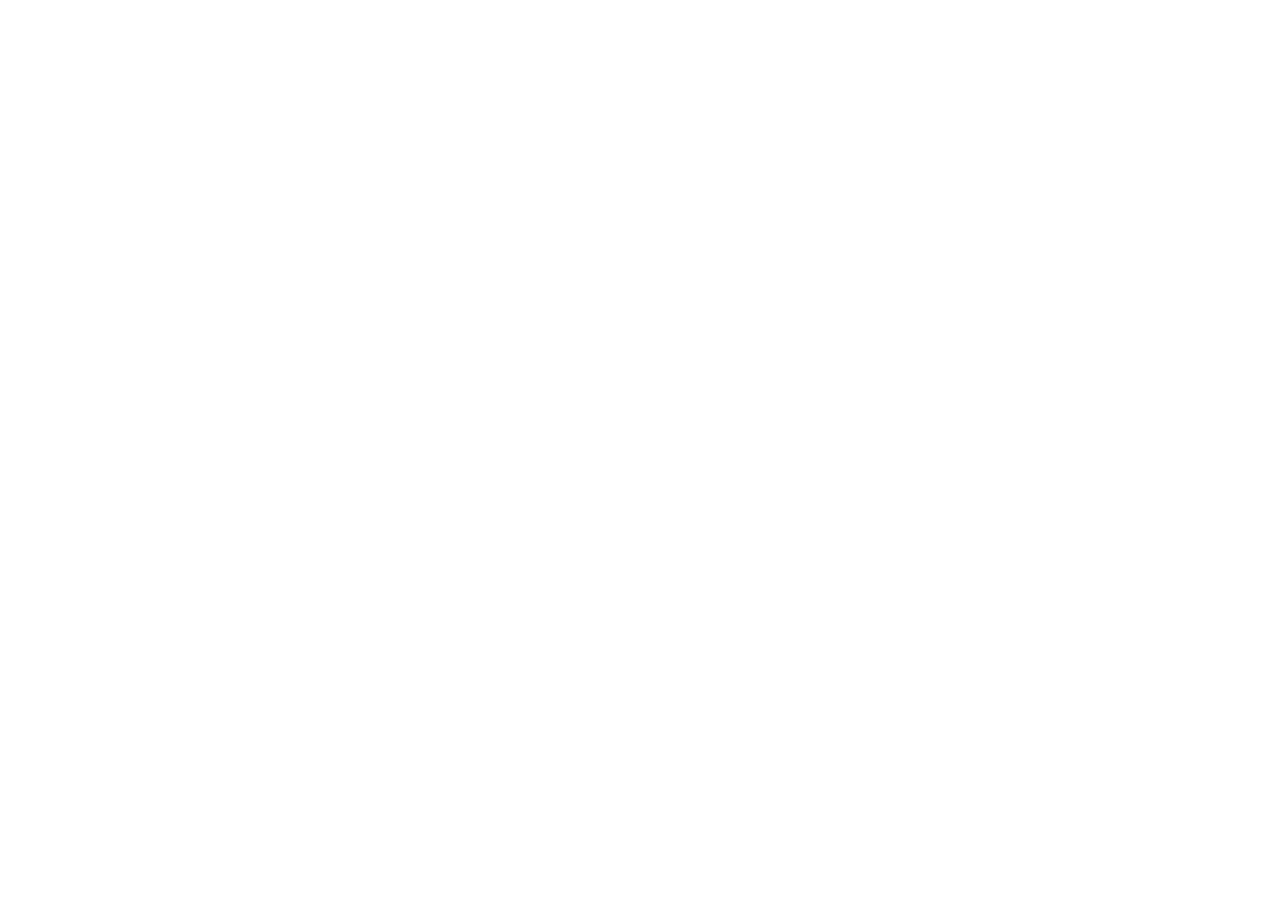
==== codes/index.html @ d7880f24 "first commit" ====
<!DOCTYPE html>
<html lang="en">
<head>
    <meta charset="UTF-8">
    <meta name="viewport" content="width=device-width, initial-scale=1.0">
    <title>Assignment 1</title>
    <!--Google fonts-->
    <link rel="preconnect" href="https://fonts.googleapis.com">
    <link rel="preconnect" href="https://fonts.gstatic.com" crossorigin>
    <link href="https://fonts.googleapis.com/css2?family=Merriweather:ital,opsz,wght@0,18..144,300..900;1,18..144,300..900&display=swap" rel="stylesheet">
    <!-- css link -->
     <link rel="stylesheet" href="style.css">
</head>
<body>

    
    
</body>
</html>
---- codes/style.css ----
.basic-font- {
  font-family: "Merriweather", serif;
  font-optical-sizing: auto;
  font-style: normal;
  font-variation-settings:
    "wdth" 100;
}
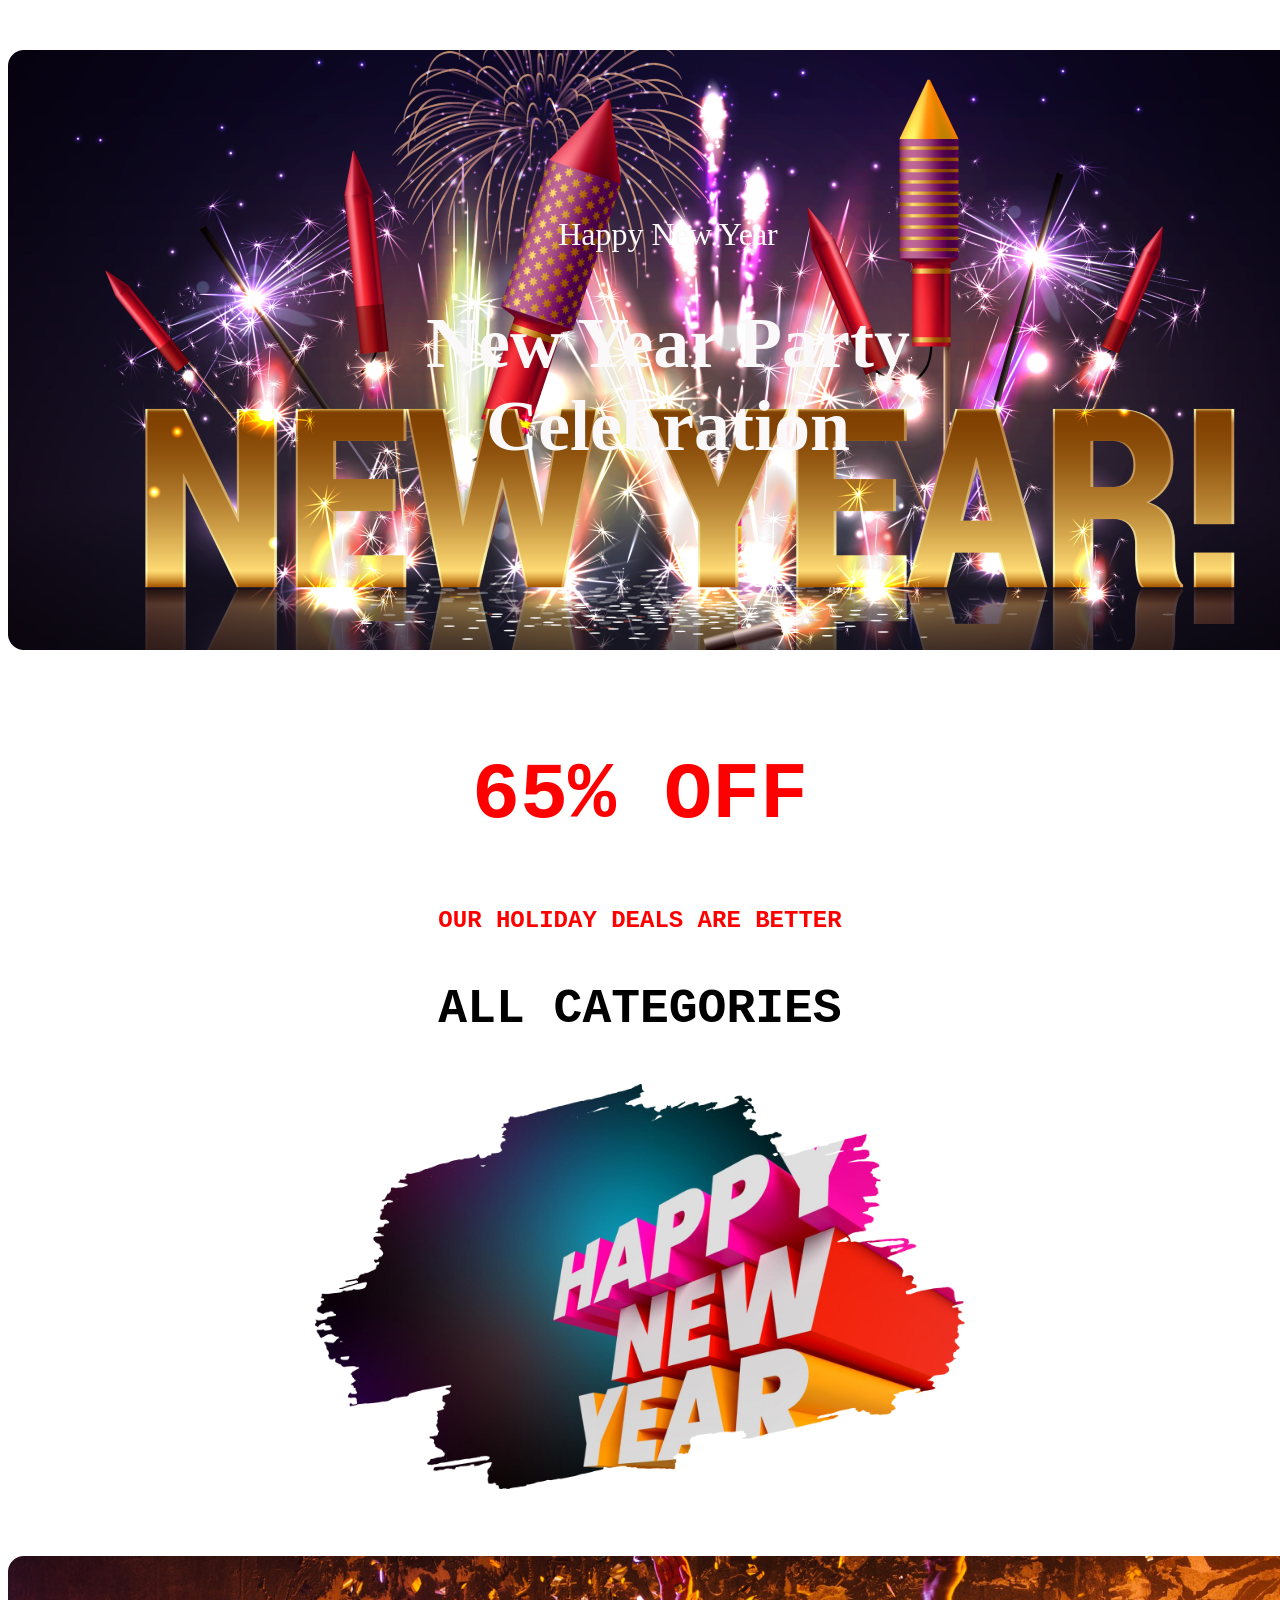
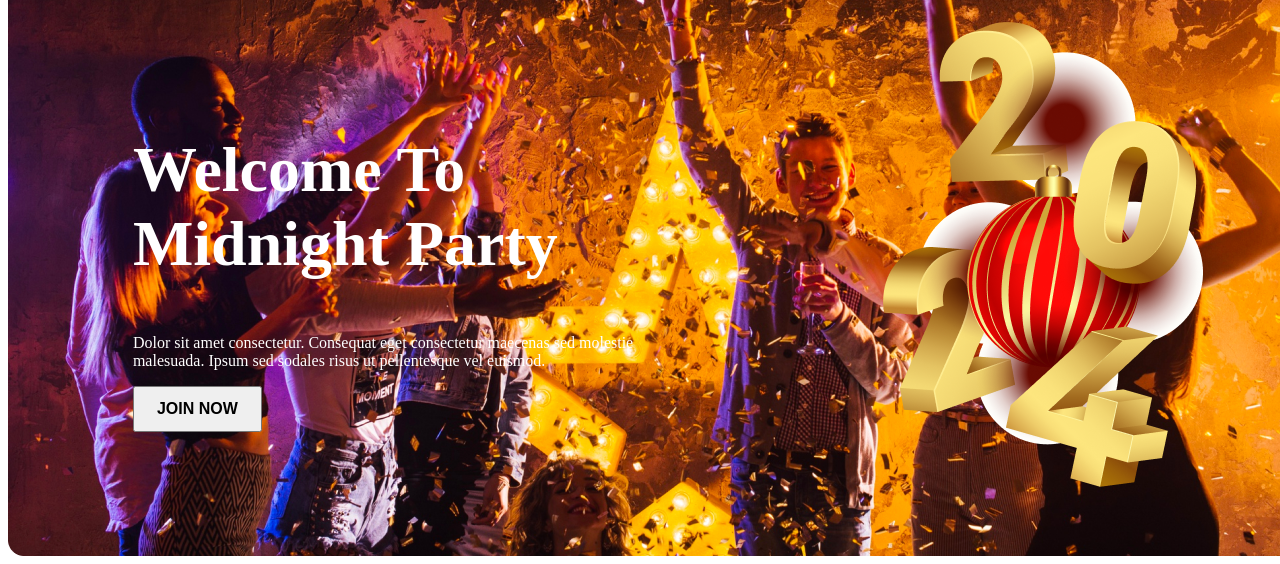
==== commit 89f8436a: "header and main added" ====
--- a/codes/index.html
+++ b/codes/index.html
@@ -12,8 +12,37 @@
      <link rel="stylesheet" href="style.css">
 </head>
 <body>
+    <header class="basic-font ">
+        <div class="banner">
+            <div class="banner-text">
+                <p>Happy New Year</p>
+                <h1>New Year Party <br> Celebration</h1>
+            </div>
+        </div>
+    </header>
 
-    
-    
+    <main>
+
+        <section class="offer-section basik-2">
+            <h1>65% OFF</h1>
+            <p>OUR HOLIDAY DEALS ARE BETTER</p>
+           <h3>ALL CATEGORIES</h3>
+           <img src="/images/New Year Photo.png" alt="">
+        </section>
+
+        <section class="basic-font">
+    <div class="party-banner">
+            <div class="banner-tiels">
+            <h1>Welcome To <br> Midnight Party</h1>
+            <p>Dolor sit amet consectetur. Consequat eget consectetur maecenas sed molestie <br> malesuada. Ipsum sed sodales risus ut pellentesque vel euismod. </p>
+            <button>JOIN NOW</button>
+            </div>
+
+            <div class="party-icon">
+                <img src="/images/Group 70.png" alt="IMG">
+            </div>
+    </div>
+        </section>
+    </main>
 </body>
 </html>
--- a/codes/style.css
+++ b/codes/style.css
@@ -1,4 +1,4 @@
-
+/* font awsome */
 .basic-font- {
   font-family: "Merriweather", serif;
   font-optical-sizing: auto;
@@ -6,3 +6,85 @@
   font-variation-settings:
     "wdth" 100;
 }
+
+.basik-2 {
+  font-family: "Intel One Mono", monospace;
+  font-optical-sizing: auto;
+  font-style: normal;
+}
+/* header section start here */
+.banner{
+  background-image: url('/images/Banner\ Image.png');
+  color: rgb(250, 248, 248);
+  height: 600px;
+  width: 1320px;
+  background-repeat: no-repeat;
+  align-items: center;
+  display: flex;
+  justify-content: center;
+  margin: 0 auto;
+  margin-top: 50px;
+}
+.banner-text{
+  text-align: center;
+}
+.banner-text p{
+  font-size: 32px;
+  font-weight: 400;
+}
+.banner-text h1{
+  font-size: 72px;
+  font-weight: bold;
+}
+
+/* offer start */
+.offer-section{
+  width: 802px;
+  height: 806px;
+  text-align: center;
+  margin: 0 auto;
+ 
+}
+.offer-section h1{
+  font-size: 80px;
+  font-weight: bold;
+  margin-top: 100px;
+  color: #FF0000;
+}
+.offer-section p{
+  
+  color: #FF0000;
+  font-weight: 600;
+  font-size: 24px;
+}
+.offer-section h3{
+  font-weight: bold;
+  font-size: 48px;
+}
+.offer-section img{
+  width: 650px;
+ 
+}
+/* party banner strat here  */
+
+.party-banner{
+  display: flex;
+  color: white;
+  background-image: url('/images/Vectorrr.png');
+  background-repeat: no-repeat;
+  width: 1320px;
+  height: 600px;
+  margin: 0 auto ;
+  justify-content: space-around;
+  align-items: center;
+  text-align: left;
+}
+.party-banner h1{
+  font-size: 64px;
+  font-weight: bold;
+}
+.party-banner button{
+  padding: 12px 22px;
+  font-weight: bold;
+  font-size: 16px;
+}
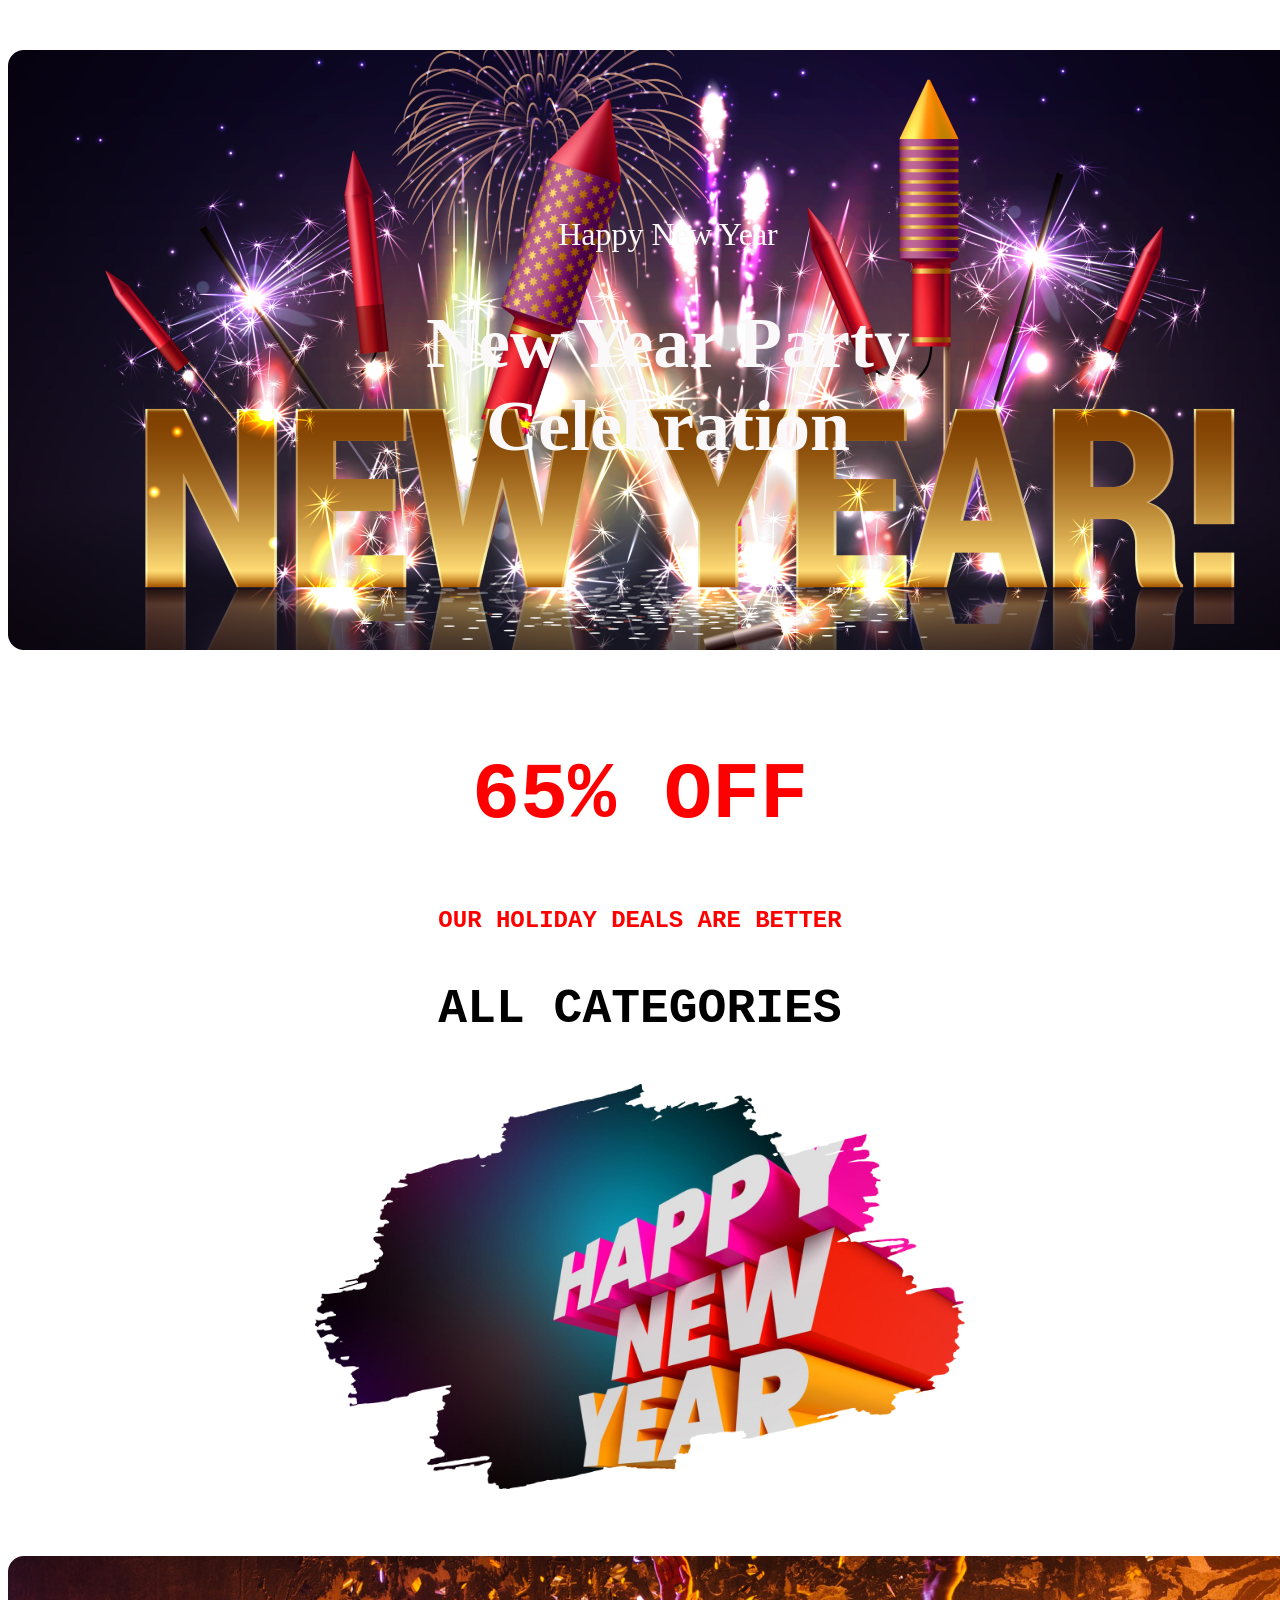
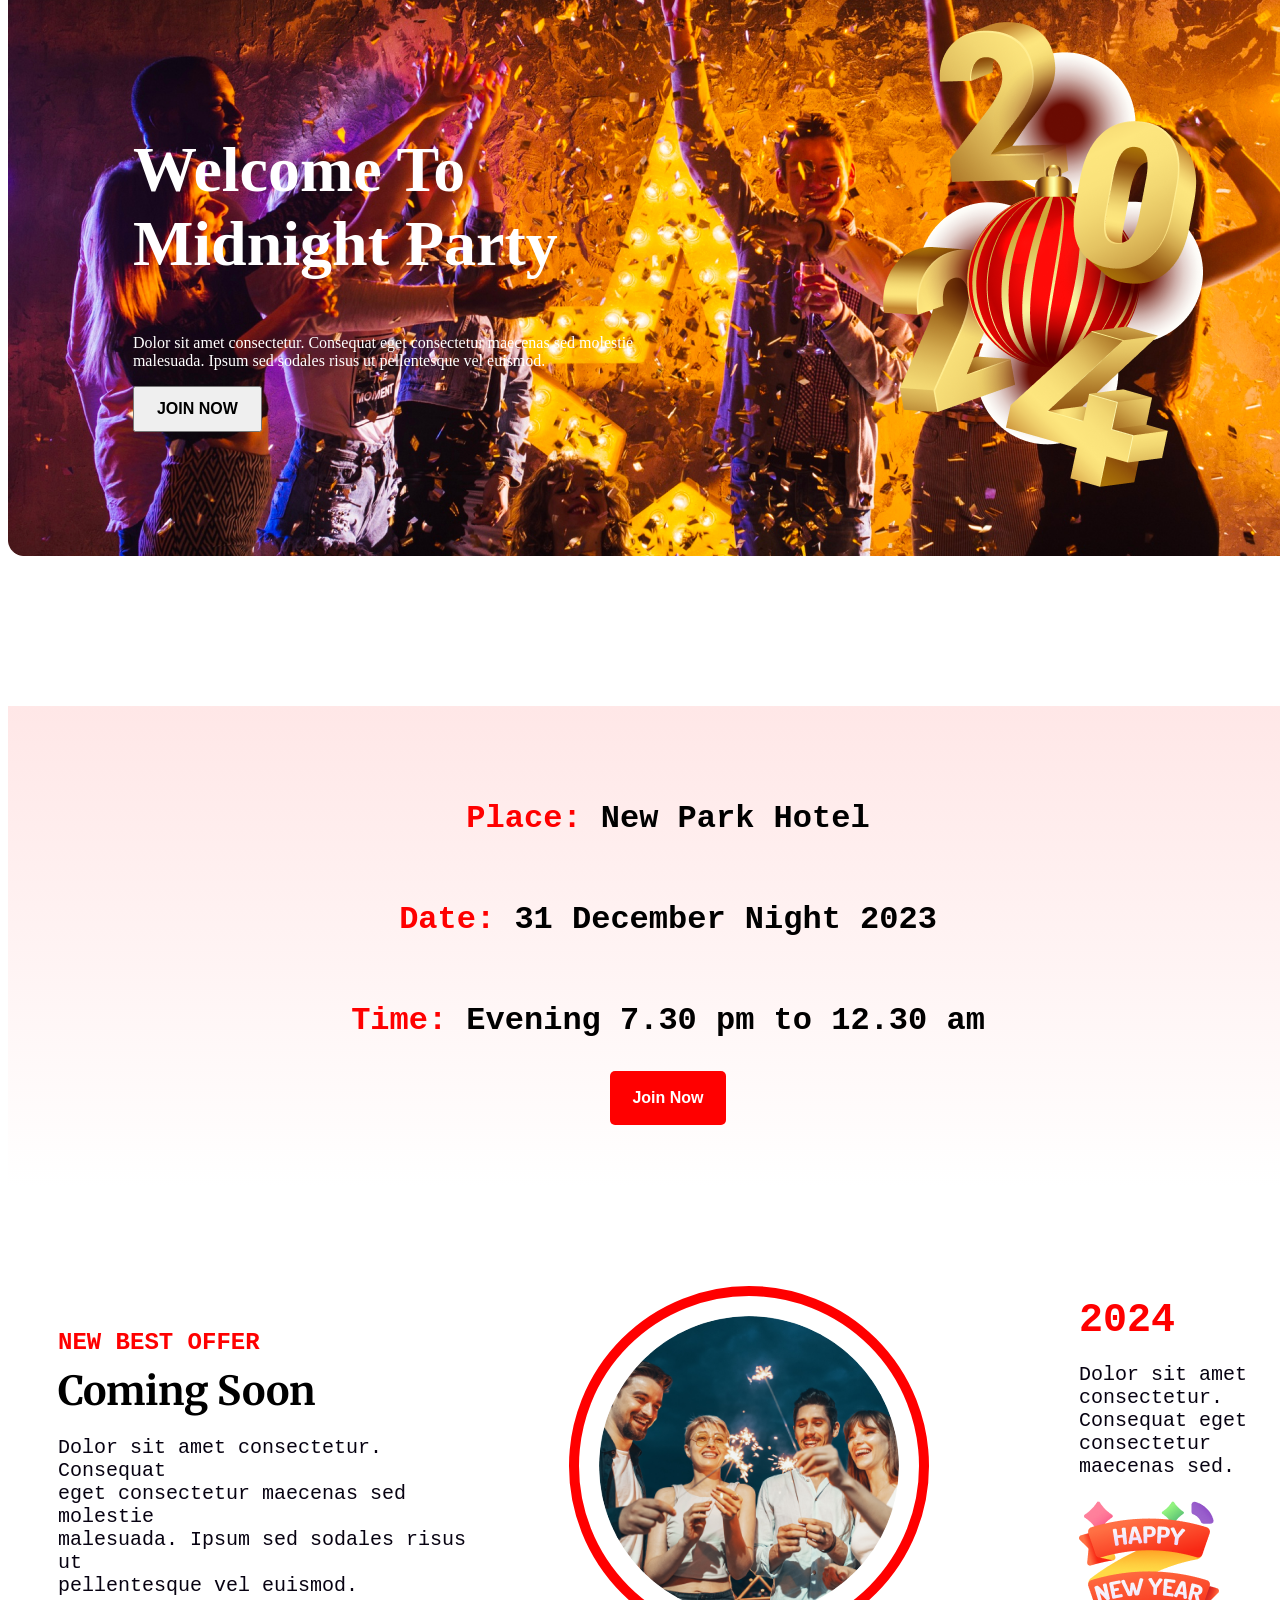
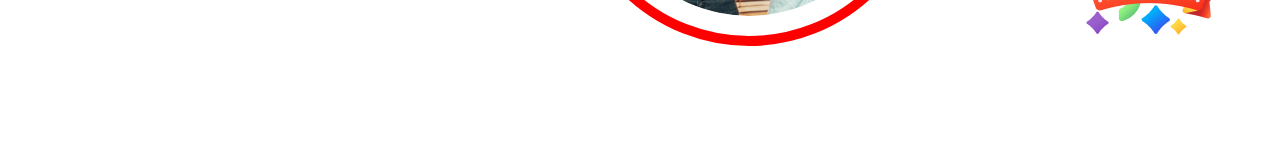
==== commit 8bea1efb: "some sectin added" ====
--- a/codes/index.html
+++ b/codes/index.html
@@ -31,7 +31,7 @@
         </section>
 
         <section class="basic-font">
-    <div class="party-banner">
+          <div class="party-banner">
             <div class="banner-tiels">
             <h1>Welcome To <br> Midnight Party</h1>
             <p>Dolor sit amet consectetur. Consequat eget consectetur maecenas sed molestie <br> malesuada. Ipsum sed sodales risus ut pellentesque vel euismod. </p>
@@ -41,7 +41,39 @@
             <div class="party-icon">
                 <img src="/images/Group 70.png" alt="IMG">
             </div>
-    </div>
+         </div>
+        </section>
+
+        <section class="info-sec basik-2">
+            <div class="info-title">
+                <h3><span>Place:</span> New Park Hotel</h3> 
+                <h3><span>Date:</span> 31 December Night 2023</h3> 
+                <h3><span>Time:</span> Evening 7.30 pm to 12.30 am</h3> 
+                <button>Join Now</button>
+            </div>
+        </section>
+
+        <section class="Coming-info basik-2">
+            <div class="c-div-1">
+                <h5>NEW BEST OFFER</h5>
+                <h3 class="basic-font-">Coming Soon</h3>
+                <p>Dolor sit amet consectetur. Consequat <br>
+                     eget consectetur maecenas sed molestie <br>
+                      malesuada. Ipsum sed sodales risus ut <br>
+                      pellentesque vel euismod.
+                </p>
+            </div>
+            <div class="basik-div-2">
+                <img src="/images/Ellipse 1.png" alt="">
+            </div>
+            <div class="basc-div-3">
+                <h3>2024</h3>
+                <p>Dolor sit amet consectetur. <br>
+                     Consequat eget consectetur <br>
+                     maecenas sed.
+                </p>
+                <img src="/images/Group 96.png" alt="">
+            </div>
         </section>
     </main>
 </body>
--- a/codes/style.css
+++ b/codes/style.css
@@ -87,4 +87,96 @@
   padding: 12px 22px;
   font-weight: bold;
   font-size: 16px;
+}
+/* info start here */
+.info-title{
+  width: 1320px;
+  height: 480px;
+  margin: 0 auto;
+  justify-content: center;
+  align-items: center;
+  text-align: center;
+  margin-top: 150px;
+  display: flex;
+  flex-direction: column;
+
+      background: linear-gradient(
+        to bottom,
+        #ffe7e7 0%,
+        #ffffff 100%
+    );
+}
+.info-title h3{
+  font-size: 32px;
+
+}
+.info-title span{
+  color: #FF0000;
+}
+.info-title button{
+  padding: 18px 22px;
+  background-color: #FF0000;
+  color: white;
+  font-size: 16px;
+  font-weight: 600;
+  border-radius: 5px;
+  border: none;
+}
+
+/* coming info start */
+.Coming-info{
+  margin-top: 150px;
+  display: flex;
+  height: 464px;
+  width: 1320px;
+  margin: 0 auto;
+  justify-content: space-around;
+  gap: 50px;
+  align-items: center;
+  justify-content: center;
+  padding: 50px;
+  
+}
+.c-div-1{
+  margin-right: 40px;
+}
+.c-div-1 h5{
+  font-weight: 600;
+  font-size: 24px;
+  color: #FF0000;
+  margin: 10px 0;
+  
+}
+.c-div-1 h3{
+ font-size: 40px;
+ margin: 5px 0;
+}
+.c-div-1 p{
+  font-weight: 400;
+  font-size: 20px;
+  color: #070211;
+  
+}
+.basc-div-3{
+  margin-top: 40px;
+}
+.basc-div-3 h3{
+  color: #FF0000;
+  font-weight: bold;
+  font-size: 40px;
+  margin: 5px 0;
+}
+.basc-div-3{
+  color: #070211;
+  font-size: 20px;
+  font-weight: 400;
+  margin: 5px 0;
+}
+.basik-div-2 img{
+  border: 10px solid #FF0000 ;
+  border-radius: 100% ;
+  padding: 20px;
+  height: 300px;
+  width: 300px;
+  margin-right: 100px;
 }
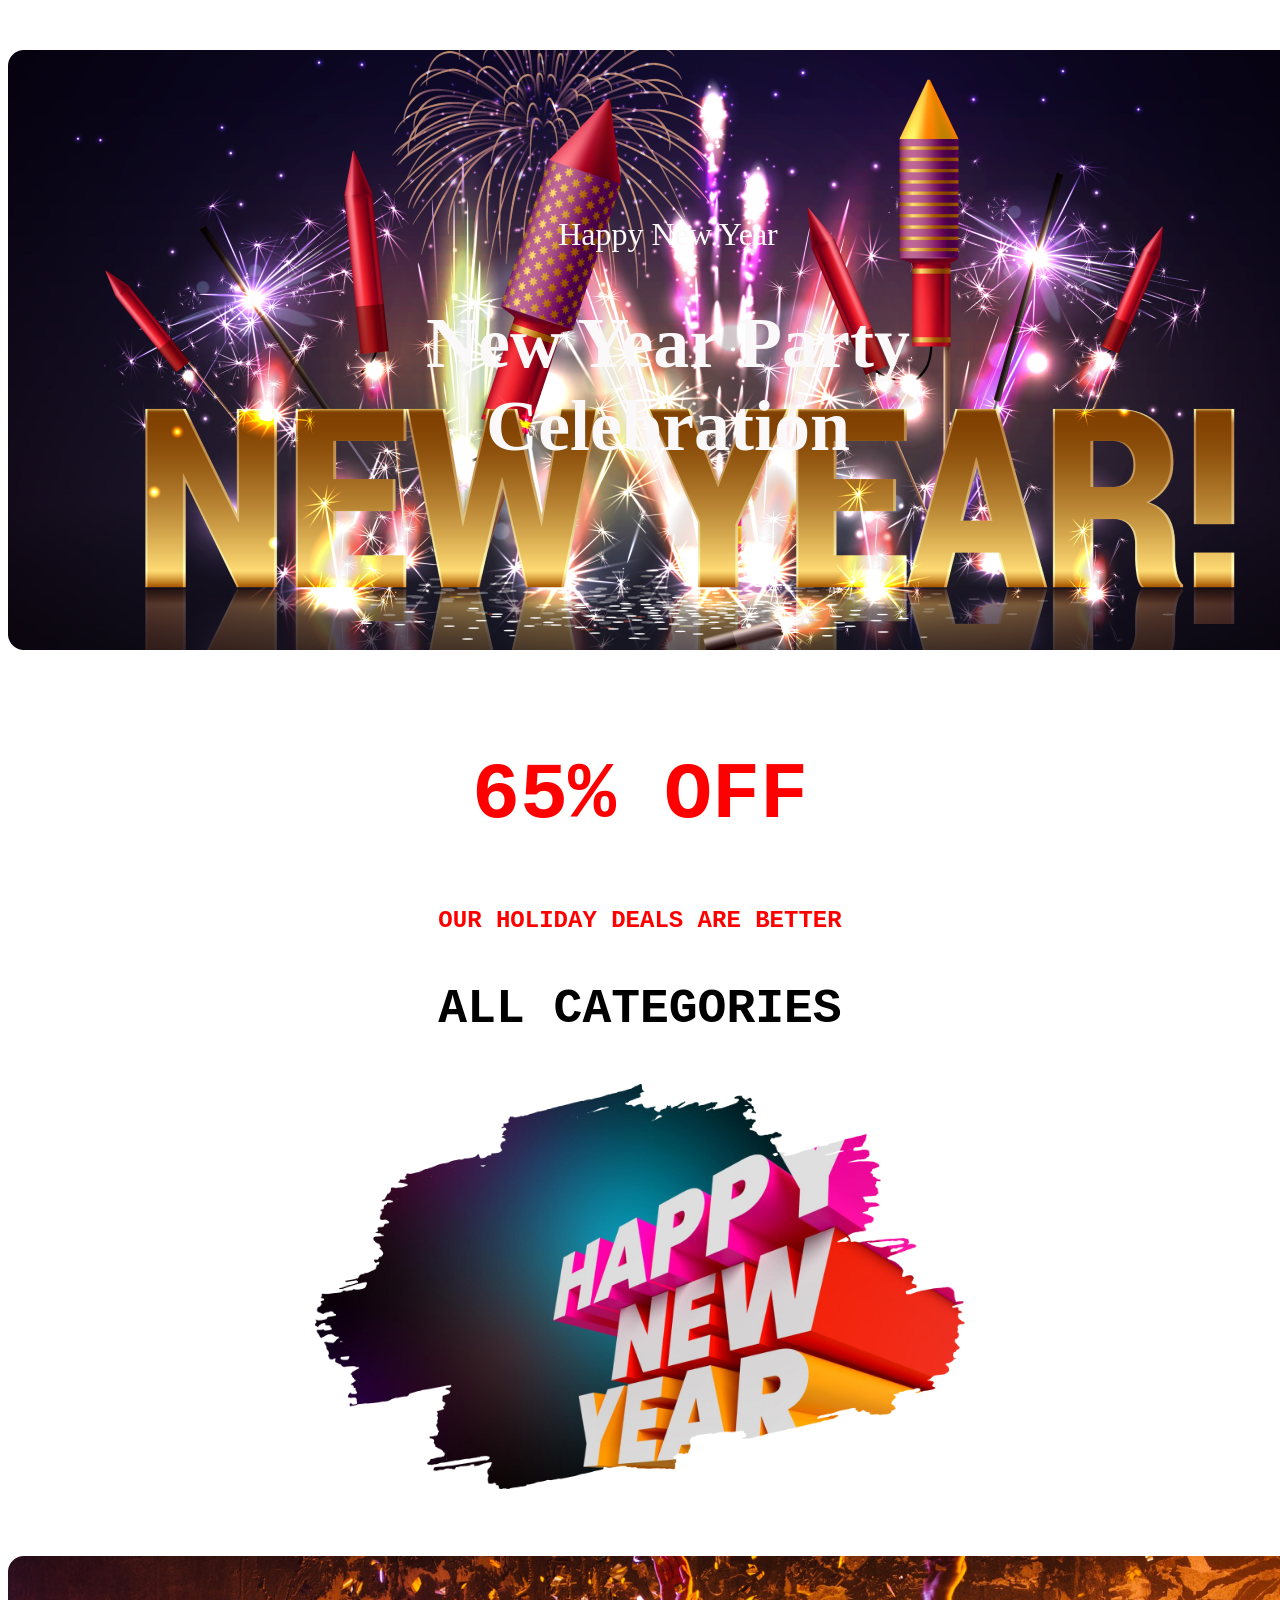
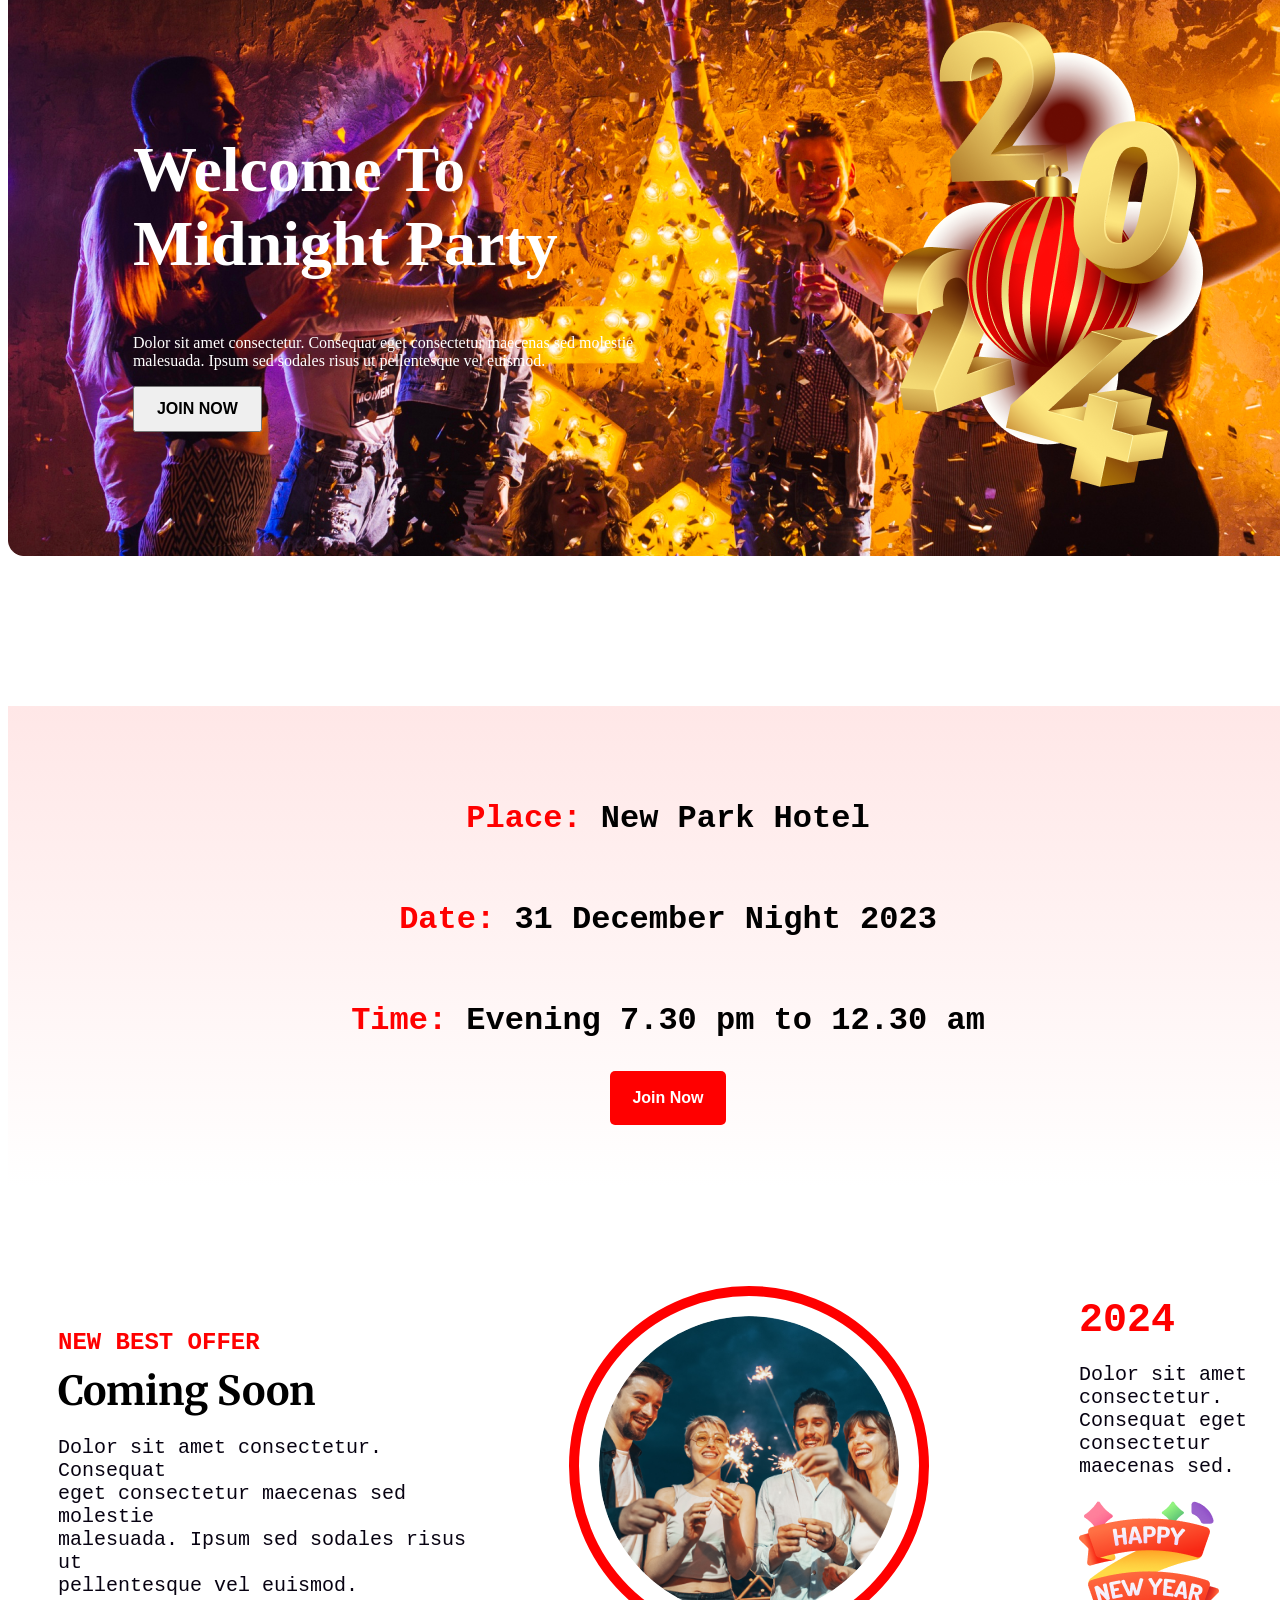
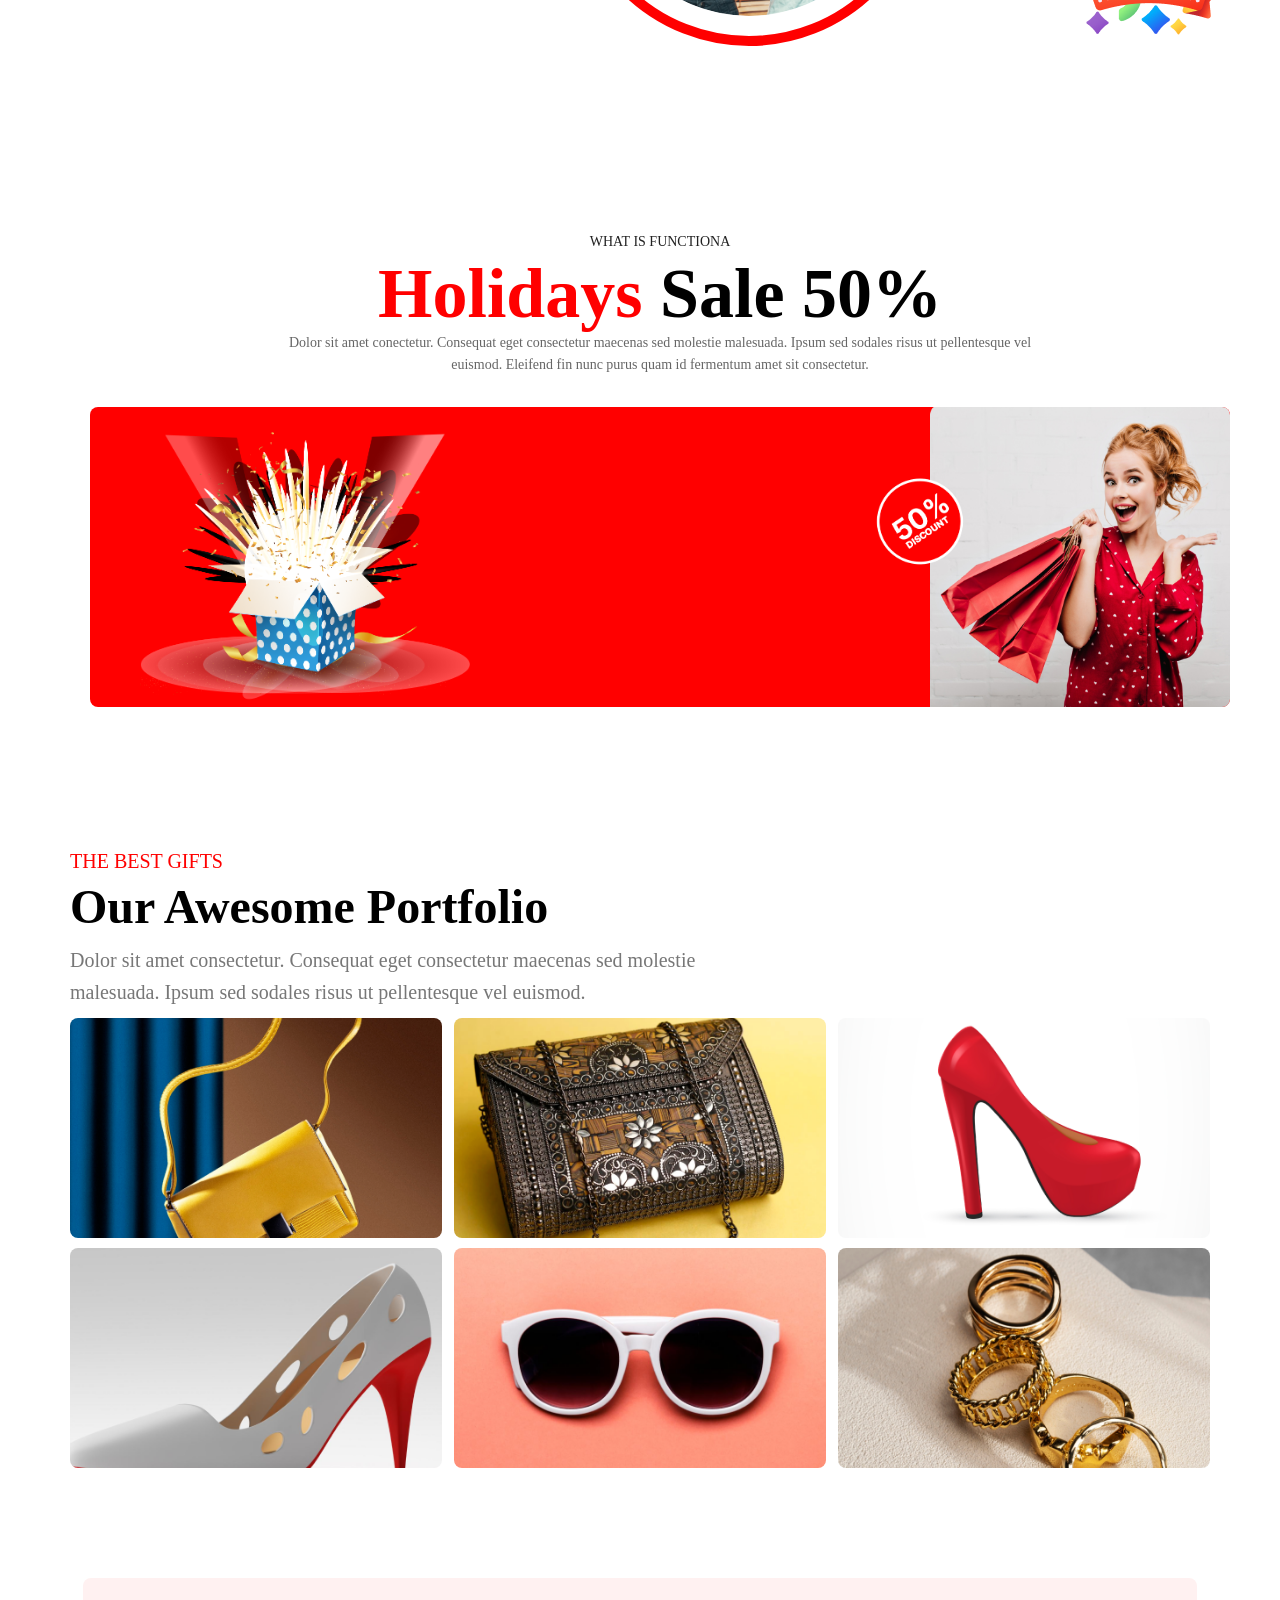
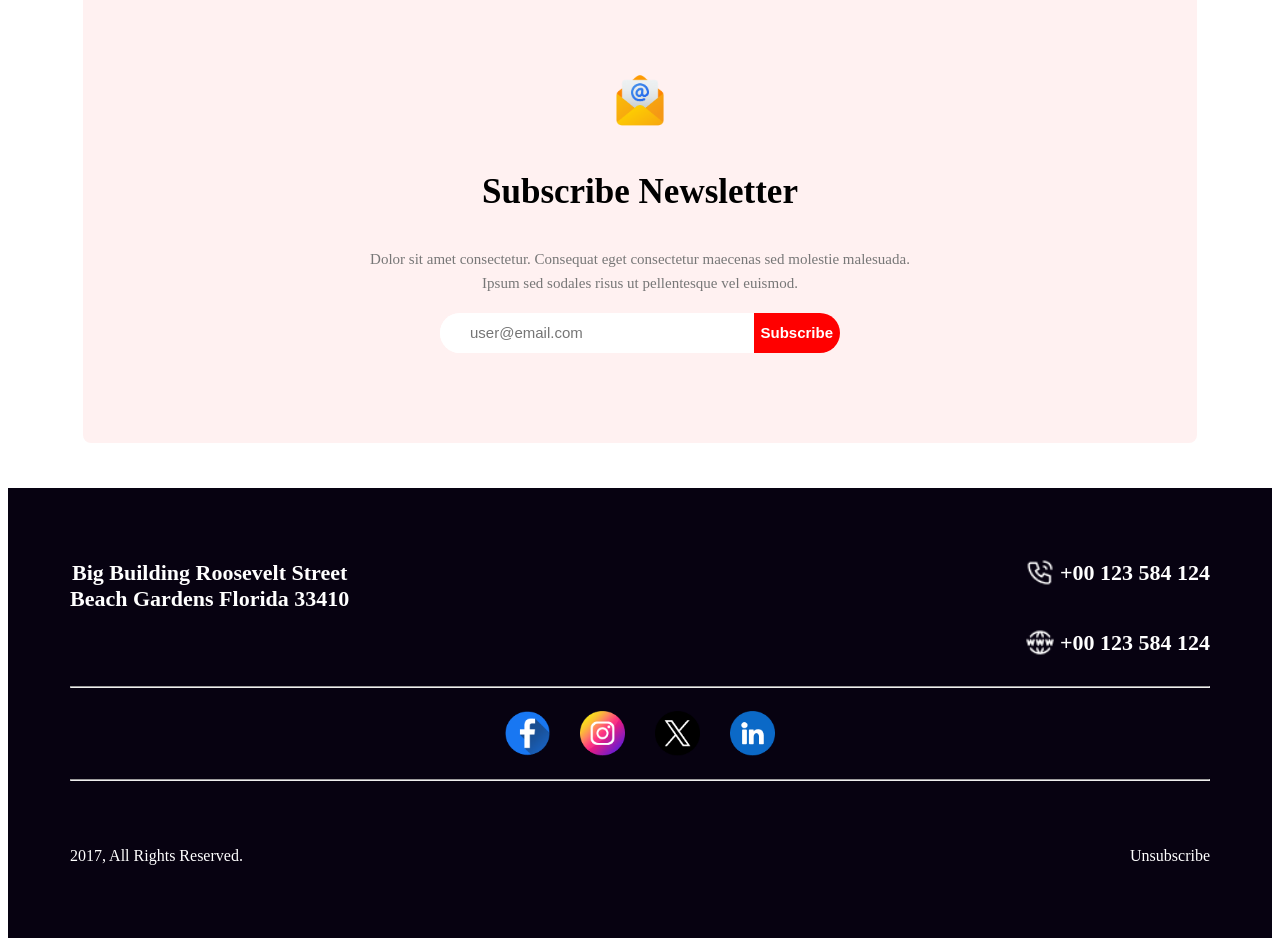
==== commit a7250209: "all section added" ====
--- a/codes/index.html
+++ b/codes/index.html
@@ -75,6 +75,124 @@
                 <img src="/images/Group 96.png" alt="">
             </div>
         </section>
+
+        <section class="sale-setion">
+
+            <!-- heading-->
+             <div class="sale-heading">
+                <p>WHAT IS FUNCTIONA</p>
+                <h1>
+                    <span>Holidays</span> Sale 50%
+                </h1>
+                <p class="description">
+                     Dolor sit amet conectetur. Consequat eget consectetur maecenas sed
+                      molestie malesuada. Ipsum sed sodales risus ut pellentesque vel euismod.
+                      Eleifend fin nunc purus quam id fermentum amet sit consectetur.
+                </p>
+             </div>
+
+            <!--sale banner-->
+             <div class="sale-banner">
+
+                <img class="bgimg-red" src="/images/Rectangle 2.png" alt="">
+
+                <!--gift box-->
+                <img class="gift-box" src="/images/Group 75.png" alt="">
+
+                <!--women-->
+                <img class="sale-women" src="/images/Rectangle 1.png" alt="">
+                
+                <!-- discount circle -->
+                <img class="discount-img" src="/images/Group 44.png" alt="50% sale">
+            
+            </div>
+
+        </section>
+
+        <section class="portfolio">
+
+            <div class="portfolio-titlr">
+                <p>THE BEST GIFTS</p>
+                <h1>Our Awesome Portfolio</h1>
+                <span>
+                     Dolor sit amet consectetur. Consequat eget consectetur maecenas
+                      sed molestie malesuada.  Ipsum sed sodales risus ut pellentesque
+                     vel euismod.
+                </span>
+            </div>
+
+            <div class="portfolio-images">
+                <div class="portfolio-item">
+                    <img src="/images/Rectangle 3.png" alt="">
+                </div>
+                <div class="portfolio-item">
+                    <img src="/images/Rectangle 4.png" alt="">
+                </div>
+                <div class="portfolio-item">
+                    <img src="/images/Rectangle 5.png" alt="">
+                </div>
+                <div class="portfolio-item">
+                    <img src="/images/Rectangle 6.png" alt="">
+                </div>
+                <div class="portfolio-item">
+                    <img src="/images/Rectangle 7.png" alt="">
+                </div>
+                <div class="portfolio-item">
+                    <img src="/images/Rectangle 8.png" alt="">
+                </div>
+            </div>
+        </section>
+
+        <section class="newsletter">
+            <img class="email-icon" src="/images/Group 61.png" alt="">
+            <h2>Subscribe Newsletter</h2>
+            <p>
+             Dolor sit amet consectetur. Consequat eget consectetur maecenas sed molestie malesuada.
+            <br>
+             Ipsum sed sodales risus ut pellentesque vel euismod.
+            </p>
+
+            <div class="subcrive-box">
+                <input type="email" placeholder="user@email.com">
+                <button>Subscribe</button>
+            </div>
+        </section>
     </main>
+
+    <footer class="foot">
+        <div class="sosal">
+
+        <div class="sosal-info">
+        <div>
+                <p> Big Building Roosevelt Street<br> Beach Gardens Florida 33410</p>
+        </div>
+            <div>
+                
+            <div class="sosal-img">
+                    <img src="/images/Call.png" alt=""> 
+                    <p>+00 123 584 124</p>
+            </div>
+            <div class="sosal-img">  
+                    <img src="/images/Website.png" alt=""> 
+                    <p>+00 123 584 124</p>
+            </div>
+         
+        </div>
+        </div>
+        <hr>
+
+        <div class="sosal-imges">
+            <img src="/images/Facebook.png" alt="">
+            <img src="/images/Instagram.png" alt="">
+            <img src="/images/Twitter.png" alt="">
+            <img src="/images/Linkedin.png" alt="">
+        </div>
+        <hr>
+
+        <div class="sosal-c">
+            <p>2017, All Rights Reserved.</p>
+            <p>Unsubscribe</p>
+        </div>
+    </footer>
 </body>
 </html>
--- a/codes/style.css
+++ b/codes/style.css
@@ -1,3 +1,8 @@
+
+  /* margin: 0;
+  padding: 0;
+  box-sizing: border-box;
+} */
 /* font awsome */
 .basic-font- {
   font-family: "Merriweather", serif;
@@ -179,4 +184,248 @@
   height: 300px;
   width: 300px;
   margin-right: 100px;
+}
+/* sale sectiom */
+.sale-setion{
+  width: 100%;
+  height: 500px;
+  padding: 70px 20px;
+  background: white;
+}
+.sale-heading{
+  max-width: 900px;
+  margin: 0 auto 30px;
+  text-align: center;
+}
+.sale-heading > p:first-child{
+  font-size: 14px;
+  color: #222;
+  margin-bottom: 5px;
+}
+.sale-heading h1{
+  font-size: 70px;
+  margin: 0;
+  line-height: 1.1;
+}
+.sale-heading h1 span{
+  color: #FF0000;
+}
+
+.description{
+  max-width: 750px;
+  margin: auto;
+  color: #666;
+  font-size: 14px;
+  line-height: 1.6;
+}
+
+/* sale banner */
+.sale-banner{
+  width: 100%;
+  max-width: 1140px;
+  height: 300px;
+
+  margin: 0 auto;
+
+  position: relative;
+  overflow: hidden;
+
+  border-radius: 8px;
+}
+.bgimg-red{
+  position: absolute;
+  width: 100%;
+  height: 100%;
+
+  left: 0;
+  bottom: 0;
+
+  object-fit: cover;
+
+  z-index: 1;
+}
+/* gift box */
+.gift-box{
+  position: absolute;
+  width: 330px;
+
+  left:  50px;
+  bottom: 0;
+  z-index: 2;
+}
+/* women img */
+.sale-women{
+  position: absolute;
+  width: 300px;
+  right:  0;
+  bottom: 0;
+
+  z-index: 2;
+}
+/* discount circle */
+.discount-img{
+  position: absolute;
+  width: 120px;
+  right: 250px;
+  top: 55px;
+  z-index: 3;
+}
+
+/* portfolio start */
+.portfolio{
+  width: 100%;
+  max-width: 1140px;
+  margin: 0 auto;
+  padding: 60px 0;
+}
+
+.portfolio-titlr p{
+  color: #FF0000;
+  font-size: 20px;
+
+  font-weight: 500;
+
+  margin: 0 0 8px;
+}
+
+.portfolio-titlr h1{
+  font-size: 48px;
+  font-weight: 700;
+
+  margin: 0 0 10px;
+
+  line-height: 1.1;
+}
+.portfolio-titlr span{
+  display: block;
+  max-width: 700px;
+  color: #777;
+  font-size:20px;
+  margin-bottom: 10px;
+  line-height: 1.6;
+}
+
+.portfolio-images{
+  width: 100%;
+  display: grid;
+  grid-template-columns: repeat(3, 1fr);
+  gap: 10px 12px;
+}
+.portfolio-item{
+  width: 100%;
+  height: 220px;
+
+  overflow: hidden;
+
+  border-radius: 8px;
+}
+.portfolio-item img{
+  width: 100%;
+  height: 100%;
+  display: block;
+  object-fit: cover ;
+  transition: 0.3s;  
+}
+/* newsletter */
+.newsletter{
+  width: 85%;
+  height: 400px;
+  max-width: 1100px;
+  margin: 50px auto 45px;
+  padding: 35px 20px 30px;
+  background:  #fff1f1;
+  border-radius: 8px;
+  text-align: center;
+  justify-content: center;
+  display: flex;
+  flex-direction: column;
+}
+.email-icon{
+  width: 55px;
+  height: 55px;
+  margin: 0 auto;
+  object-fit: contain;
+  margin-bottom: 15px;
+}
+.newsletter h2{
+  font-size: 35px;
+  font-family: georgia, serif;
+  margin-bottom: 20px;
+}
+.newsletter p{
+  font-size: 15px;
+  color: #777;
+  line-height: 1.6;
+  margin-bottom: 18px;
+
+}
+.subcrive-box{
+  width: 400px;
+  height: 40px;
+  margin: 0 auto;
+  display: flex;
+  background: white;
+  border-radius: 20px;
+  overflow: hidden;
+}
+.subcrive-box input{
+  width: 300px;
+  border: none;
+  outline: none;
+  padding: 0 30px;
+  font-size: 15px;
+
+}
+.subcrive-box button{
+  width: 100px;
+  border: none;
+  background: #FF0000;
+  color: white;
+  font-size: 15px;
+  cursor: pointer;
+  font-weight: bold;
+}
+/* footer start here */
+.foot{
+ background-color: #070211;
+ color: white;
+}
+.sosal{
+  width: 100%;
+  height: 400px;
+  padding-top: 50px;
+  max-width: 1140px;
+  margin: 0 auto;
+}
+.sosal-info{
+  font-size: 22px;
+  font-weight: 600;
+  display: flex;
+  text-align: center;
+  justify-content: space-between;
+}
+.sosal-img {
+  display: flex;
+  align-items: center;
+  gap: 5px;
+
+}
+.sosal-img img{
+  height: 30px;
+  width: 30px;
+}
+.sosal-imges{
+  display: flex;
+  justify-content: center;
+}
+.sosal-imges img{
+
+  height: 45px;
+  padding: 15px;
+  width: 45px;
+}
+.sosal-c{
+  display: flex;
+  justify-content: space-between;
+  margin-top: 50px;
 }
